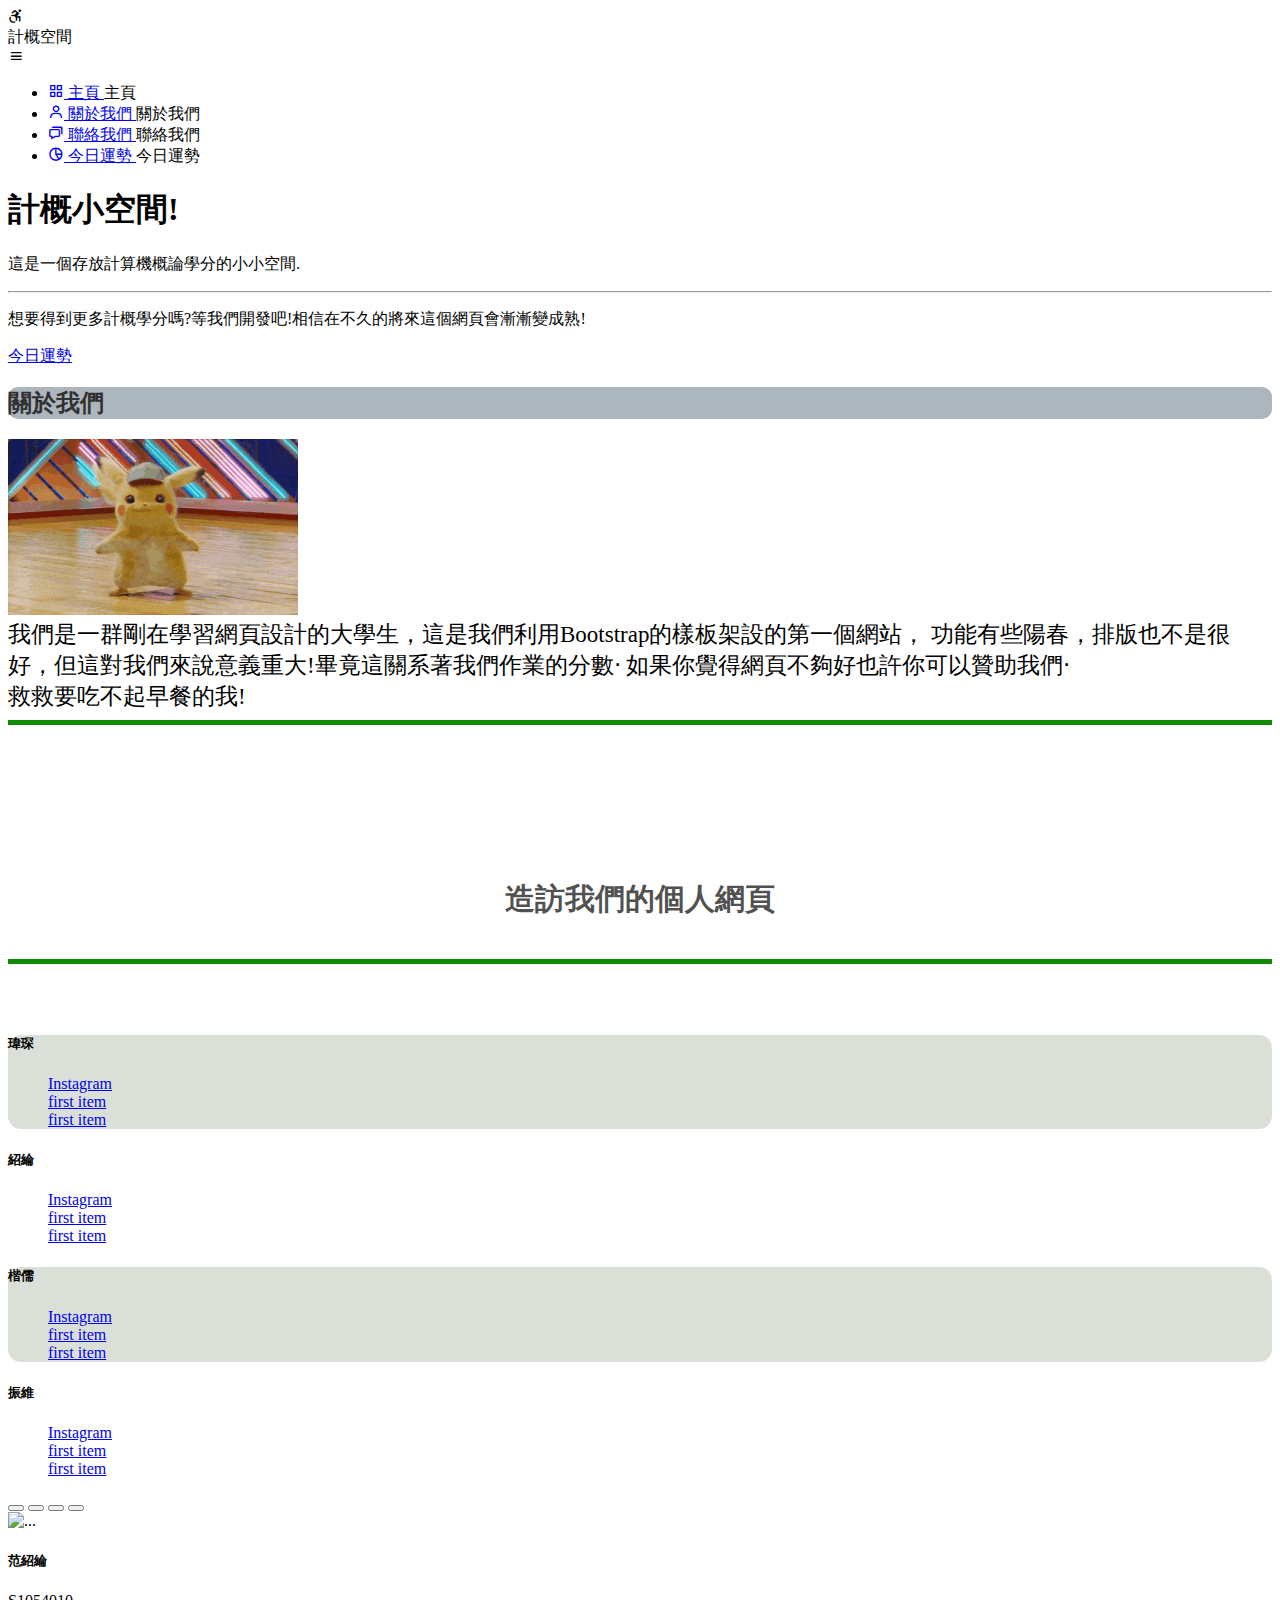
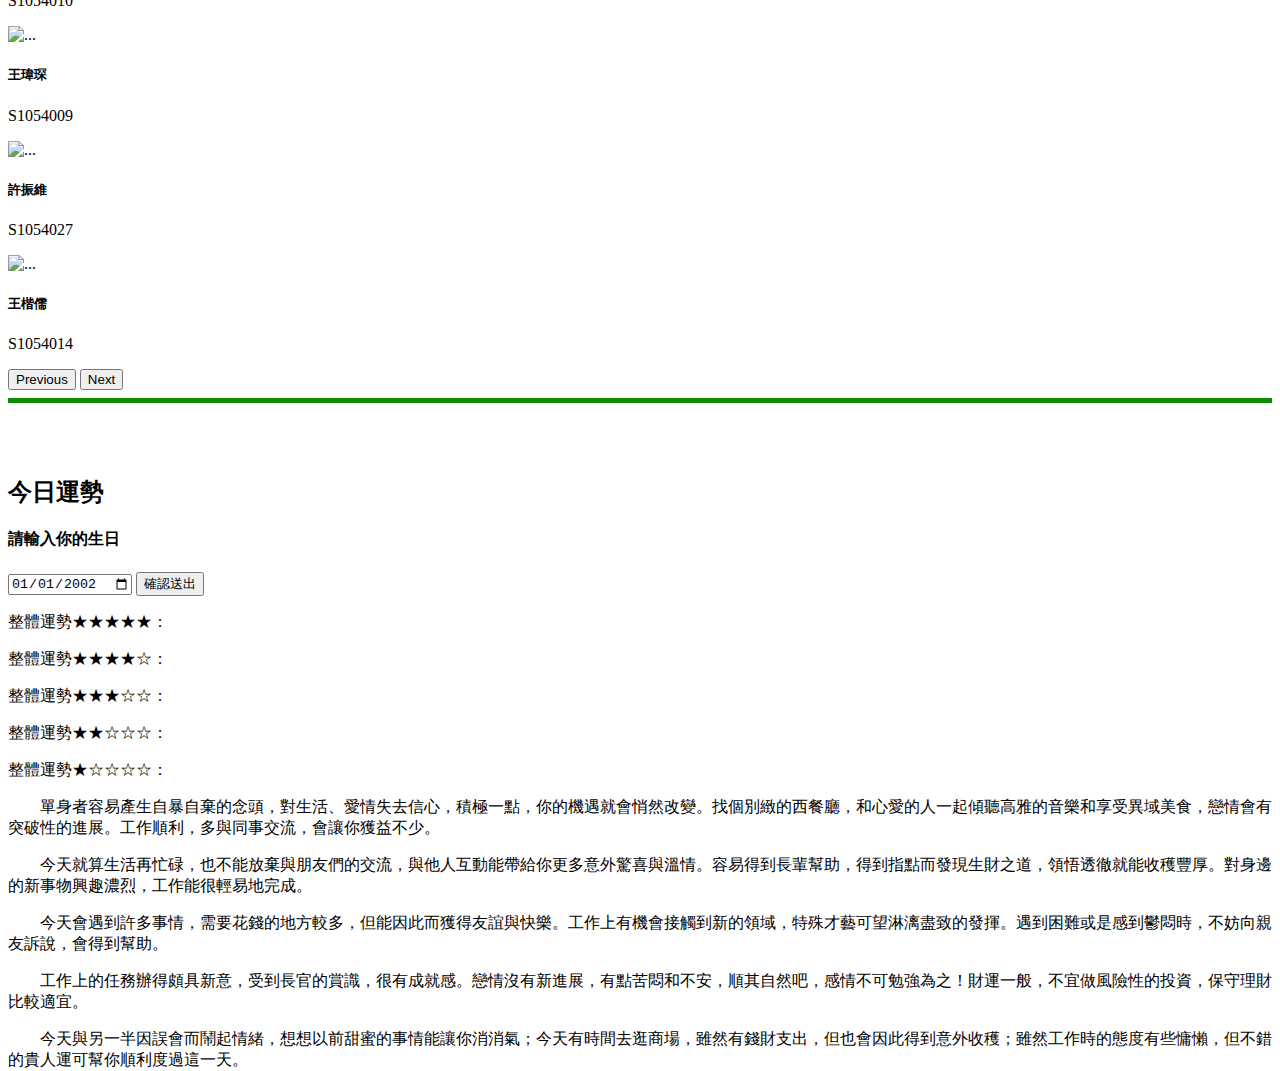
==== index.html @ d7d6d7d5 "test" ====
﻿<!doctype html>
<html lang="en">
<head>
    <title>計概小空間</title>
    <meta charset="utf-8">
    <meta name="viewport" content="width=device-width, initial-scale=1">
    <link href='https://unpkg.com/boxicons@2.0.9/css/boxicons.min.css' rel='stylesheet'>
    <link href="https://cdn.jsdelivr.net/npm/bootstrap@5.1.2/dist/css/bootstrap.min.css" rel="stylesheet" integrity="sha384-uWxY/CJNBR+1zjPWmfnSnVxwRheevXITnMqoEIeG1LJrdI0GlVs/9cVSyPYXdcSF" crossorigin="anonymous">
    <script src="https://cdn.jsdelivr.net/npm/@popperjs/core@2.9.2/dist/umd/popper.min.js"></script>
    <script src="https://cdn.jsdelivr.net/npm/bootstrap@5.0.0/dist/js/bootstrap.min.js"></script>
    <link rel="stylesheet" href="style.css" />
</head>
<body>
    <div class="sidebar">
        <div class="logo-details">
            <i class='bx bx-accessibility icon'></i>

            <div class="logo_name">計概空間</div>
            <i class='bx bx-menu' id="btn"></i>
        </div>
        <ul class="nav-list">

            <li>
                <a href="#intro">
                    <i class='bx bx-grid-alt'></i>
                    <span class="links_name">主頁</span>
                </a>
                <span class="tooltip">主頁</span>
            </li>
            <li>
                <a href="#second">
                    <i class='bx bx-user'></i>
                    <span class="links_name">關於我們</span>
                </a>
                <span class="tooltip">關於我們</span>
            </li>
            <li>
                <a href="#thrid">
                    <i class='bx bx-chat'></i>
                    <span class="links_name">聯絡我們</span>
                </a>
                <span class="tooltip">聯絡我們</span>
            </li>
            <li>
                <a href="#singcode">
                    <i class='bx bx-pie-chart-alt-2'></i>
                    <span class="links_name">今日運勢</span>
                </a>
                <span class="tooltip">今日運勢</span>
            </li>
            
        </ul>
    </div>
    <section class="home-section">
        <section id="intro">
            <div class="container-fluid bg-dark p-5 text-light ">
                <h1 class="display-4 text-center">計概小空間!</h1>
                <p class="lead">這是一個存放計算機概論學分的小小空間.</p>
                <hr class="my-4">
                <p>想要得到更多計概學分嗎?等我們開發吧!相信在不久的將來這個網頁會漸漸變成熟!</p>
                <p class="lead">
                    <a class="btn btn-primary btn-lg;" href="#singcode" role="button">今日運勢</a>
                </p>
            </div>

        </section>

        <section id="second">
            <div class="container">

                <div class="row" style="padding: 0 0 0 0;">
                    <div class="col-md-10 offset-md-1 text-center">
                        <h2 style="background-color: #adb5bd; border-radius: 10px;color:#313131">
                            關於我們
                        </h2>
                        <div class="row" style="height:400px">
                            <div class="col-md-4 text-left ">
                                <img src="pika.gif" style="width:290px" />
                            </div>
                            <div class="col-md-8">
                                <span class="text-right" style="font-size: 23px;">
                                    我們是一群剛在學習網頁設計的大學生，這是我們利用Bootstrap的樣板架設的第一個網站，
                                    功能有些陽春，排版也不是很好，但這對我們來說意義重大!畢竟這關系著我們作業的分數‧
                                    如果你覺得網頁不夠好也許你可以贊助我們‧
                                    <br>救救要吃不起早餐的我!
                                </span>

                            </div>
                            <hr style='background-color: #108b04; height: 5px; border: none;' />
                        </div>
                    </div>
                </div>
            </div>
        </section>
        <section id="thrid">
            <div class="container" style="top:0;padding-bottom:30px;">
                <div class="row">
                    <div class="col-md-8">
                        <div class="row" style="padding:0 0 40px 0;">
                            <div class="aboutus">
                                <h4 style="font-size: 30px; text-align: center;color:rgb(49 49 49 / 0.85)">
                                    造訪我們的個人網頁<br>
                                </h4>
                                <hr style='background-color: #108b04; height: 5px; border: none;' />
                            </div>
                        </div>
                        <div class="row">
                            <div class="col-md-2 aboutusblock" style="background-color:rgb(71 100 57 / 0.20);border-radius:13px">
                                <h5>
                                    瑋琛
                                </h5>
                                <ul style="list-style-type:none">
                                    <li><a href="https://www.instagram.com/kmliy_smf/" target="_blank">Instagram</a></li>
                                    <li><a href="#" target="_blank">first item</a></li>
                                    <li><a href="#">first item</a></li>
                                </ul>
                            </div>
                            <div class="col-md-2 aboutusblock">
                                <h5>
                                    紹綸
                                </h5>
                                <ul style="list-style-type:none">
                                    <li><a href="https://www.instagram.com/lun09_17/" target="_blank">Instagram</a></li>
                                    <li><a href="#" target="_blank">first item</a></li>
                                    <li><a href="#">first item</a></li>
                                </ul>
                            </div>
                            <div class="col-md-2 aboutusblock" style="background-color:rgb(71 100 57 / 0.20);border-radius:13px">
                                <h5>
                                    楷儒
                                </h5>
                                <ul style="list-style-type:none">
                                    <li><a href="https://www.instagram.com/kai1123ru/" target="_blank">Instagram</a></li>
                                    <li><a href="#">first item</a></li>
                                    <li><a href="#">first item</a></li>
                                </ul>
                            </div>
                            <div class="col-md-2 aboutusblock">
                                <h5>
                                    振維
                                </h5>
                                <ul style="list-style-type:none">
                                    <li><a href="https://www.instagram.com/brownie0172/"  target="_blank">Instagram</a></li>
                                    <li><a href="#">first item</a></li>
                                    <li><a href="#">first item</a></li>
                                </ul>
                            </div>
                        </div>

                    </div>
                    <div class="col-md-4">
                        <div id="carouselExampleDark" class="carousel carousel-dark slide" data-bs-ride="carousel">
                            <div class="carousel-indicators">
                                <button type="button" data-bs-target="#carouselExampleDark" data-bs-slide-to="0" class="active" aria-current="true" aria-label="Slide 1"></button>
                                <button type="button" data-bs-target="#carouselExampleDark" data-bs-slide-to="1" aria-label="Slide 2"></button>
                                <button type="button" data-bs-target="#carouselExampleDark" data-bs-slide-to="2" aria-label="Slide 3"></button>
                                <button type="button" data-bs-target="#carouselExampleDark" data-bs-slide-to="3" aria-label="Slide 4"></button>

                            </div>
                            <div class="carousel-inner">
                                <div class="carousel-item active" data-bs-interval="4000">
                                    <img src="紹倫.gif" class="d-block w-100" style="height: 350px !important;" alt="...">
                                    <div class="carousel-caption d-none d-md-block">
                                        <h5>范紹綸</h5>
                                        <p>S1054010</p>
                                    </div>
                                </div>
                                <div class="carousel-item" data-bs-interval="4000">
                                    <img src="瑋琛.gif" class="d-block w-100" style="height: 350px !important;" alt="...">
                                    <div class="carousel-caption d-none d-md-block">
                                        <h5>王瑋琛</h5>
                                        <p>S1054009</p>
                                    </div>
                                </div>
                                <div class="carousel-item" data-bs-interval="4000">
                                    <img src="振維.gif" class="d-block w-100" style="height: 350px !important;" alt="...">
                                    <div class="carousel-caption d-none d-md-block">
                                        <h5>許振維</h5>
                                        <p>S1054027</p>
                                    </div>
                                </div>
                                <div class="carousel-item" data-bs-interval="4000">
                                    <img src="fastgua.gif" class="d-block w-100" style="height: 350px !important;" alt="...">
                                    <div class="carousel-caption d-none d-md-block">
                                        <h5>王楷儒</h5>
                                        <p>S1054014</p>
                                    </div>
                                </div>
                            </div>
                            <button class="carousel-control-prev" type="button" data-bs-target="#carouselExampleDark" data-bs-slide="prev">
                                <span class="carousel-control-prev-icon" aria-hidden="true"></span>
                                <span class="visually-hidden">Previous</span>
                            </button>
                            <button class="carousel-control-next" type="button" data-bs-target="#carouselExampleDark" data-bs-slide="next">
                                <span class="carousel-control-next-icon" aria-hidden="true"></span>
                                <span class="visually-hidden">Next</span>
                            </button>
                        </div>
                    </div>
                </div>
                <hr style='background-color: #108b04; height: 5px; border: none;' />
            </div>

        </section>
        <section id="singcode">
            <div class="code container" style="height: 450px; padding-top: 15px;">
                <div class="row">
                    <div class="div1">
                        <h2>今日運勢</h2>
                        <h4>請輸入你的生日</h4>
                        <input id="t1" type="date" value="2002-01-01" />
                        <button type="button" onclick="datefunction()">確認送出</button>
                    </div>
                </div>
                <div class="row">
                    
                        <div class="div2">
                            <div id="a" class="">
                                <p>整體運勢★★★★★：</p>
                            </div>
                            <div id="b" class="">
                                <p>整體運勢★★★★☆：</p>
                            </div>
                            <div id="c" class="">
                                <p>整體運勢★★★☆☆：</p>
                            </div>
                            <div id="d" class="">
                                <p>整體運勢★★☆☆☆：</p>
                            </div>
                            <div id="e" class="">
                                <p>整體運勢★☆☆☆☆：</p>
                            </div>
                        </div>
                    
                    <div class="fortune div3">
                        <div id="0" class="">
                            <p>&emsp;&emsp;單身者容易產生自暴自棄的念頭，對生活、愛情失去信心，積極一點，你的機遇就會悄然改變。找個別緻的西餐廳，和心愛的人一起傾聽高雅的音樂和享受異域美食，戀情會有突破性的進展。工作順利，多與同事交流，會讓你獲益不少。</p>
                        </div>
                        <div id="1" class="">
                            <p>&emsp;&emsp;今天就算生活再忙碌，也不能放棄與朋友們的交流，與他人互動能帶給你更多意外驚喜與溫情。容易得到長輩幫助，得到指點而發現生財之道，領悟透徹就能收穫豐厚。對身邊的新事物興趣濃烈，工作能很輕易地完成。</p>
                        </div>
                        <div id="2" class="">
                            <p>&emsp;&emsp;今天會遇到許多事情，需要花錢的地方較多，但能因此而獲得友誼與快樂。工作上有機會接觸到新的領域，特殊才藝可望淋漓盡致的發揮。遇到困難或是感到鬱悶時，不妨向親友訴說，會得到幫助。</p>
                        </div>
                        <div id="3" class="">
                            <p>&emsp;&emsp;工作上的任務辦得頗具新意，受到長官的賞識，很有成就感。戀情沒有新進展，有點苦悶和不安，順其自然吧，感情不可勉強為之！財運一般，不宜做風險性的投資，保守理財比較適宜。</p>
                        </div>
                        <div id="4" class="">
                            <p>&emsp;&emsp;今天與另一半因誤會而鬧起情緒，想想以前甜蜜的事情能讓你消消氣；今天有時間去逛商場，雖然有錢財支出，但也會因此得到意外收穫；雖然工作時的態度有些慵懶，但不錯的貴人運可幫你順利度過這一天。</p>
                        </div>
                    </div>
                </div>
            </div>
        </section>

    </section>
    <script>
        function datefunction() {
            var y, m, d;
            var state;
            var Arr = new Array;
            var day = document.getElementById("t1").value;
            Arr = day.split("-");

            y = Arr[0];
            m = Arr[1];
            d = Arr[2];

            parseInt(m, 10);
            parseInt(d, 10);

            var newdate = new Date();
            var newm = newdate.getMonth() + 1;
            var newd = newdate.getDate();

            parseInt(newm, 10);
            parseInt(newd, 10);

            state = ((m + newm) + ((newd + d) * 9)-newd+3) % 5;

            switch (state) {
                case 0:
                    document.getElementById("a").style.display = "block";
                    document.getElementById("b").style.display = "none";
                    document.getElementById("c").style.display = "none";
                    document.getElementById("d").style.display = "none";
                    document.getElementById("e").style.display = "none";
                    document.getElementById("0").style.display = "block";
                    document.getElementById("1").style.display = "none";
                    document.getElementById("2").style.display = "none";
                    document.getElementById("3").style.display = "none";
                    document.getElementById("4").style.display = "none";
                    break;
                case 1:
                    document.getElementById("a").style.display = "none";
                    document.getElementById("b").style.display = "block";
                    document.getElementById("c").style.display = "none";
                    document.getElementById("d").style.display = "none";
                    document.getElementById("e").style.display = "none";
                    document.getElementById("1").style.display = "block";
                    document.getElementById("0").style.display = "none";
                    document.getElementById("2").style.display = "none";
                    document.getElementById("3").style.display = "none";
                    document.getElementById("4").style.display = "none";
                    break;
                case 2:
                    document.getElementById("a").style.display = "none";
                    document.getElementById("b").style.display = "none";
                    document.getElementById("c").style.display = "block";
                    document.getElementById("d").style.display = "none";
                    document.getElementById("e").style.display = "none";
                    document.getElementById("2").style.display = "block";
                    document.getElementById("0").style.display = "none";
                    document.getElementById("1").style.display = "none";
                    document.getElementById("3").style.display = "none";
                    document.getElementById("4").style.display = "none";
                    break;
                case 3:
                    document.getElementById("a").style.display = "none";
                    document.getElementById("b").style.display = "none";
                    document.getElementById("c").style.display = "none";
                    document.getElementById("d").style.display = "block";
                    document.getElementById("e").style.display = "none";
                    document.getElementById("3").style.display = "block";
                    document.getElementById("0").style.display = "none";
                    document.getElementById("1").style.display = "none";
                    document.getElementById("2").style.display = "none";
                    document.getElementById("4").style.display = "none";
                    break;
                case 4:
                    document.getElementById("a").style.display = "none";
                    document.getElementById("b").style.display = "none";
                    document.getElementById("c").style.display = "none";
                    document.getElementById("d").style.display = "none";
                    document.getElementById("e").style.display = "block";
                    document.getElementById("4").style.display = "block";
                    document.getElementById("0").style.display = "none";
                    document.getElementById("1").style.display = "none";
                    document.getElementById("2").style.display = "none";
                    document.getElementById("3").style.display = "none";
                    break;
            }

            document.getElementById("one").innerHTML = state;

        }

    </script>

    <script>
        let sidebar = document.querySelector(".sidebar");
        let closeBtn = document.querySelector("#btn");

        closeBtn.addEventListener("click", () => {
            sidebar.classList.toggle("open");
            menuBtnChange();//calling the function(optional)
        });


        // following are the code to change sidebar button(optional)
        function menuBtnChange() {
            if (sidebar.classList.contains("open")) {
                closeBtn.classList.replace("bx-menu", "bx-menu-alt-right");//replacing the iocns class
            } else {
                closeBtn.classList.replace("bx-menu-alt-right", "bx-menu");//replacing the iocns class
            }
        }
    </script>




</body>
</html>
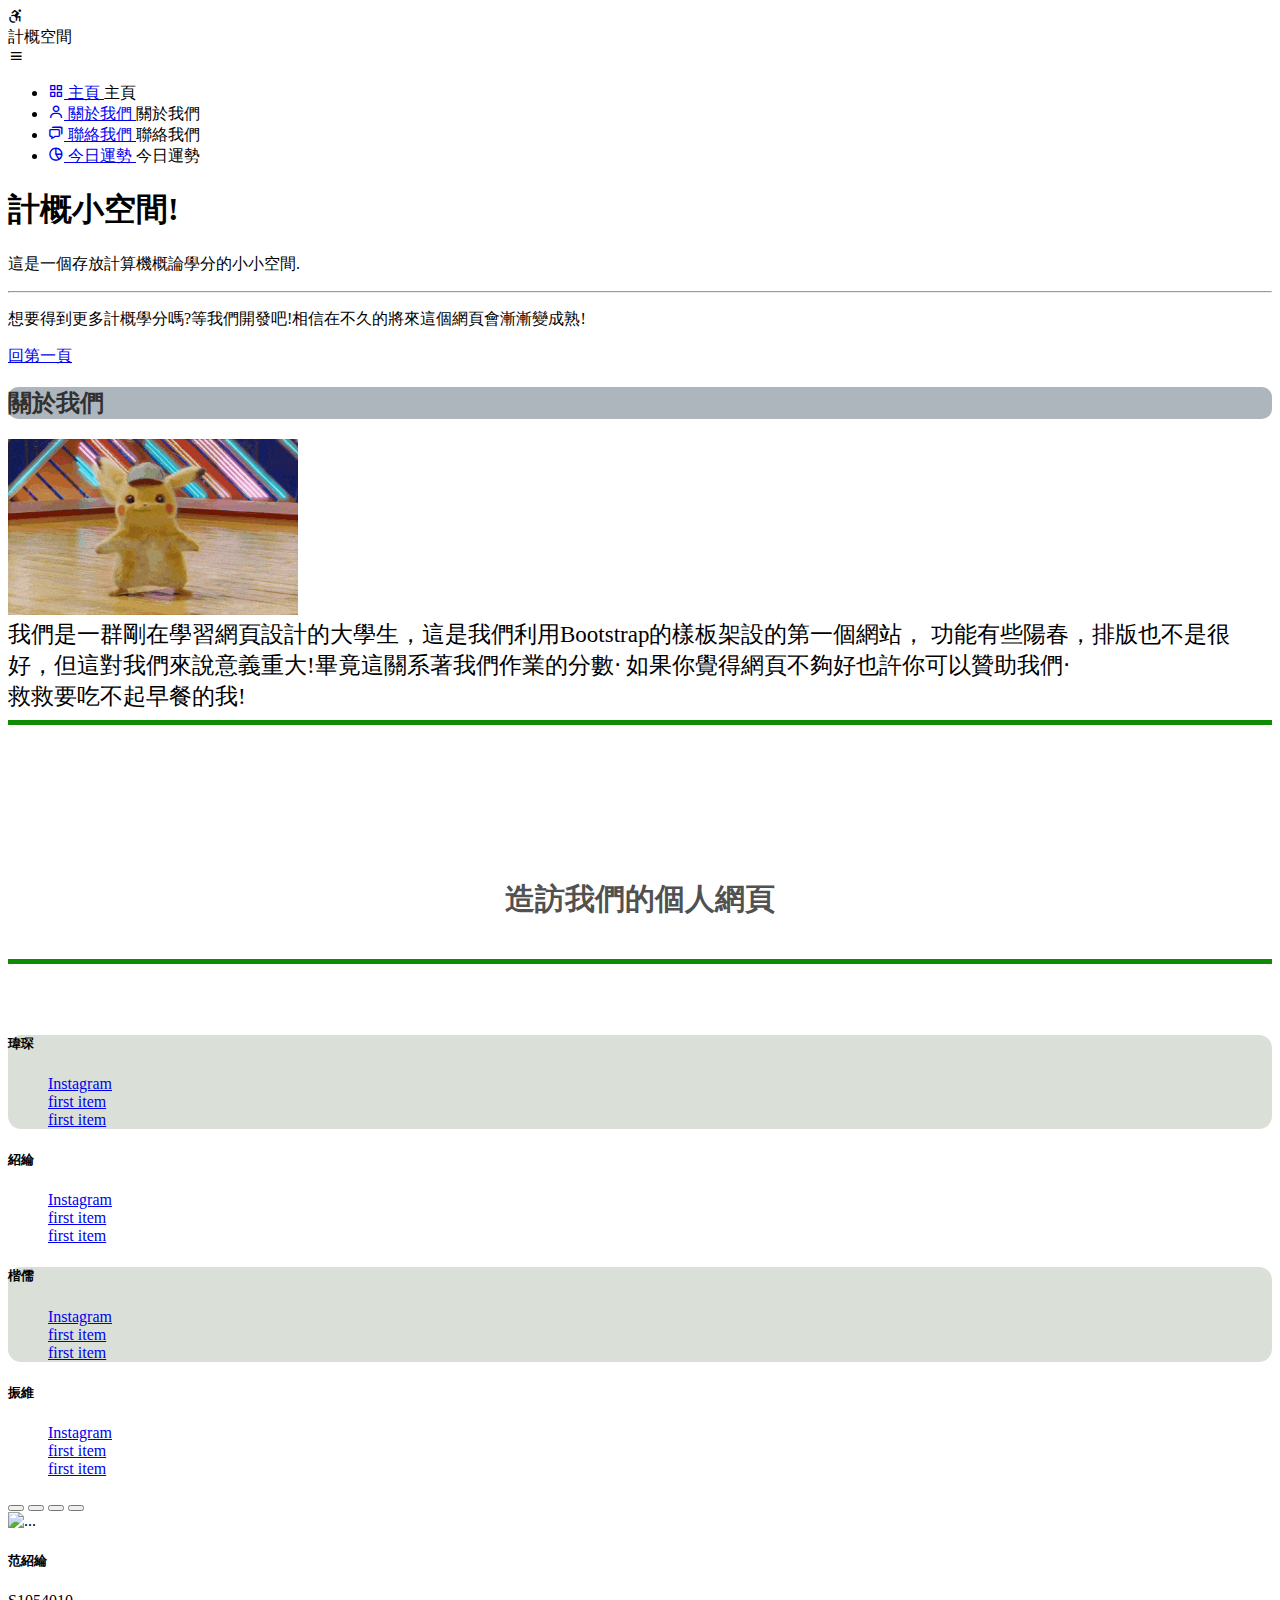
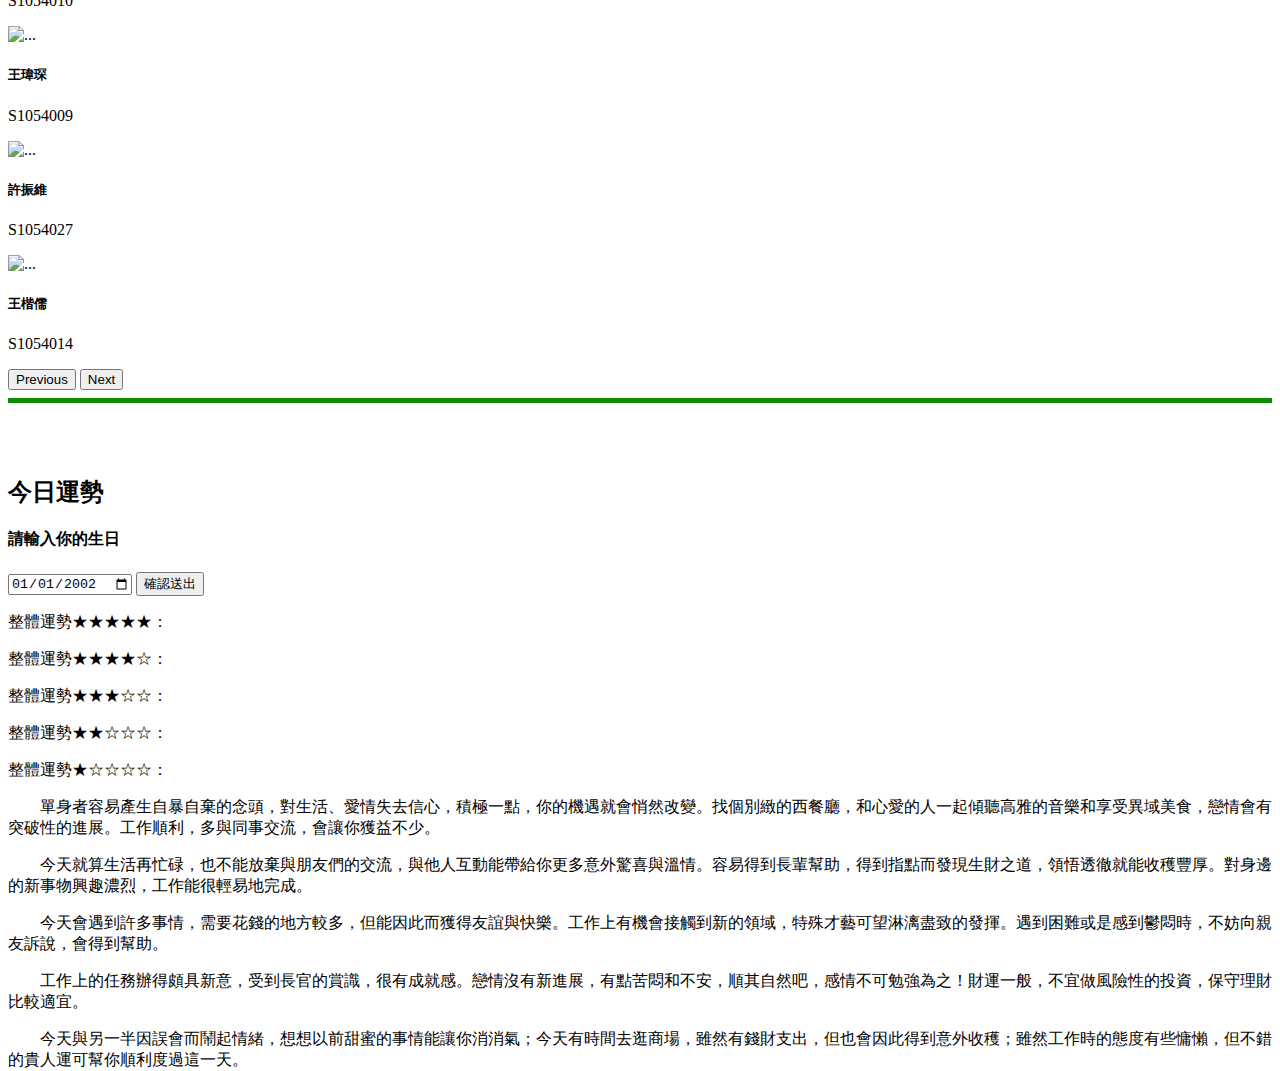
==== commit b415e072: "update" ====
--- a/index.html
+++ b/index.html
@@ -59,7 +59,7 @@
                 <hr class="my-4">
                 <p>想要得到更多計概學分嗎?等我們開發吧!相信在不久的將來這個網頁會漸漸變成熟!</p>
                 <p class="lead">
-                    <a class="btn btn-primary btn-lg;" href="#singcode" role="button">今日運勢</a>
+                    <a class="btn btn-primary btn-lg;" href="https://sites.google.com/view/computer-homework-ncue/%E9%A6%96%E9%A0%81" role="button">回第一頁</a>
                 </p>
             </div>
 
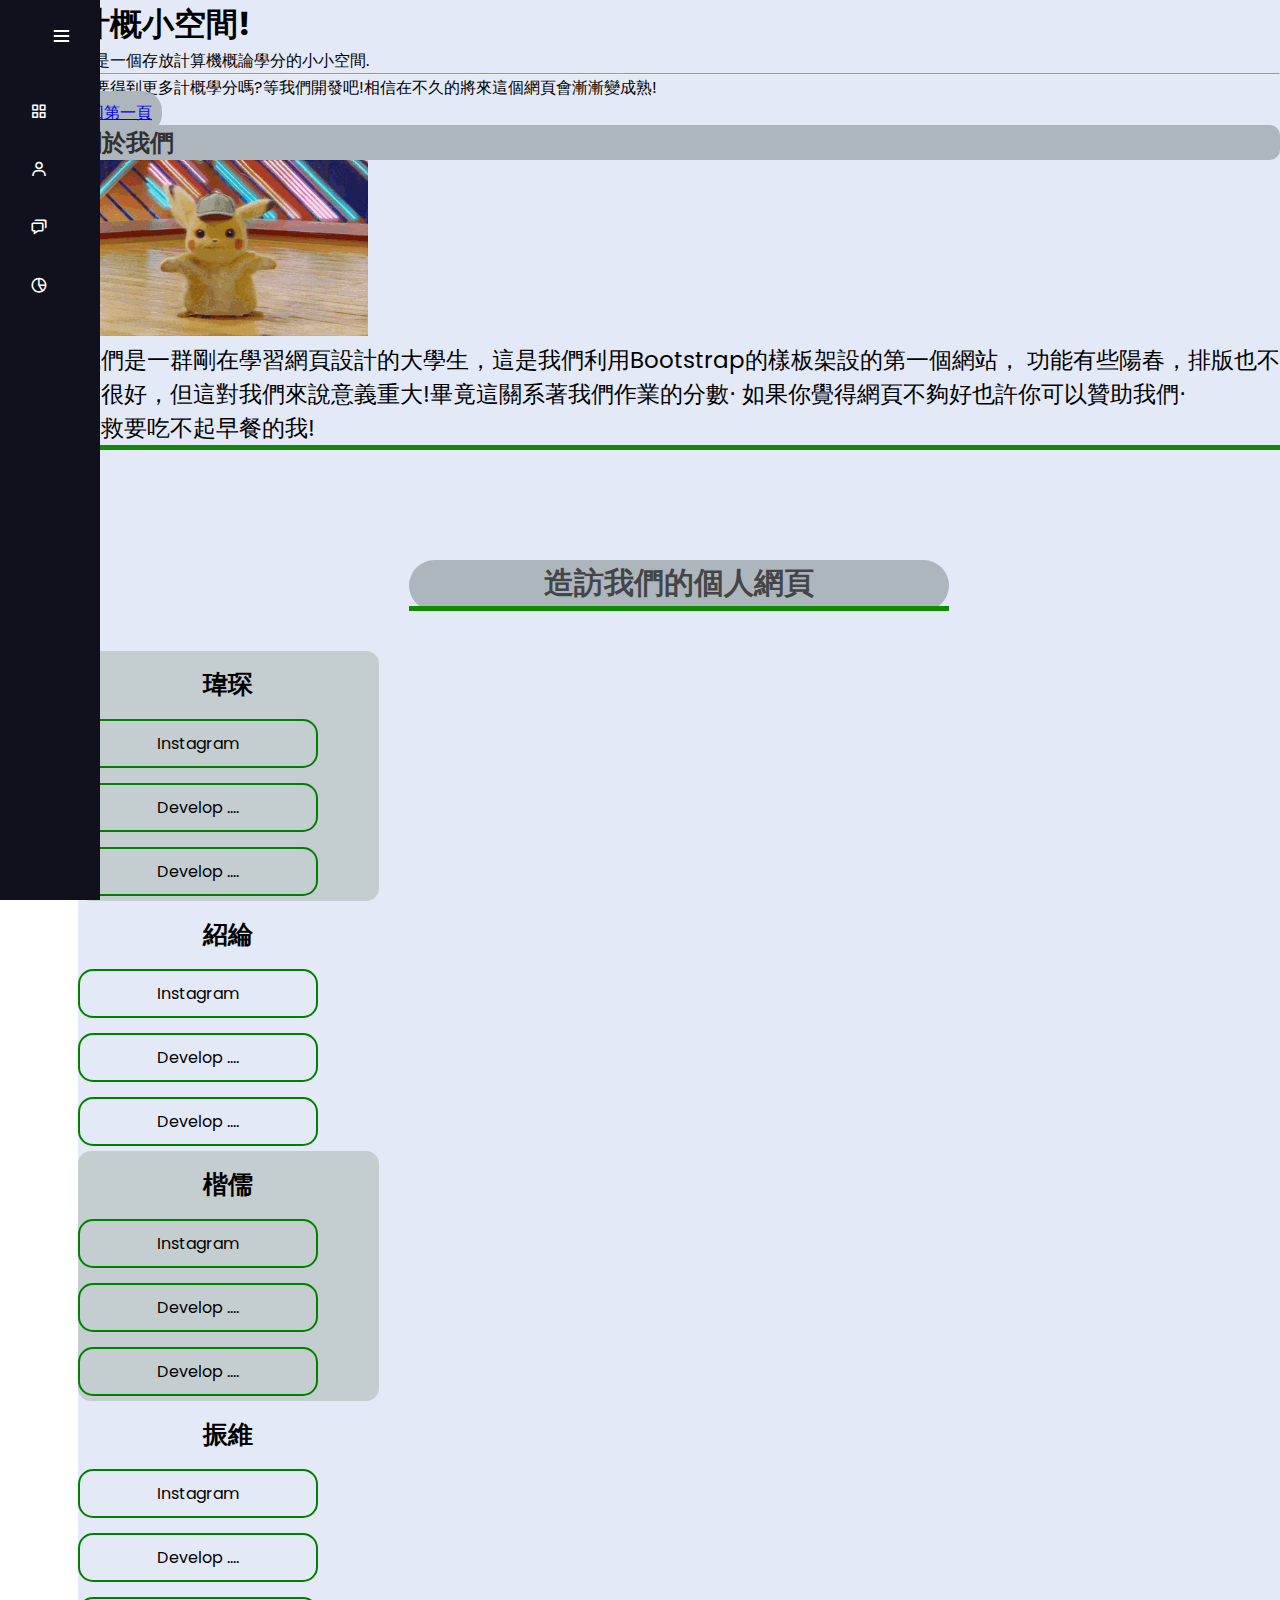
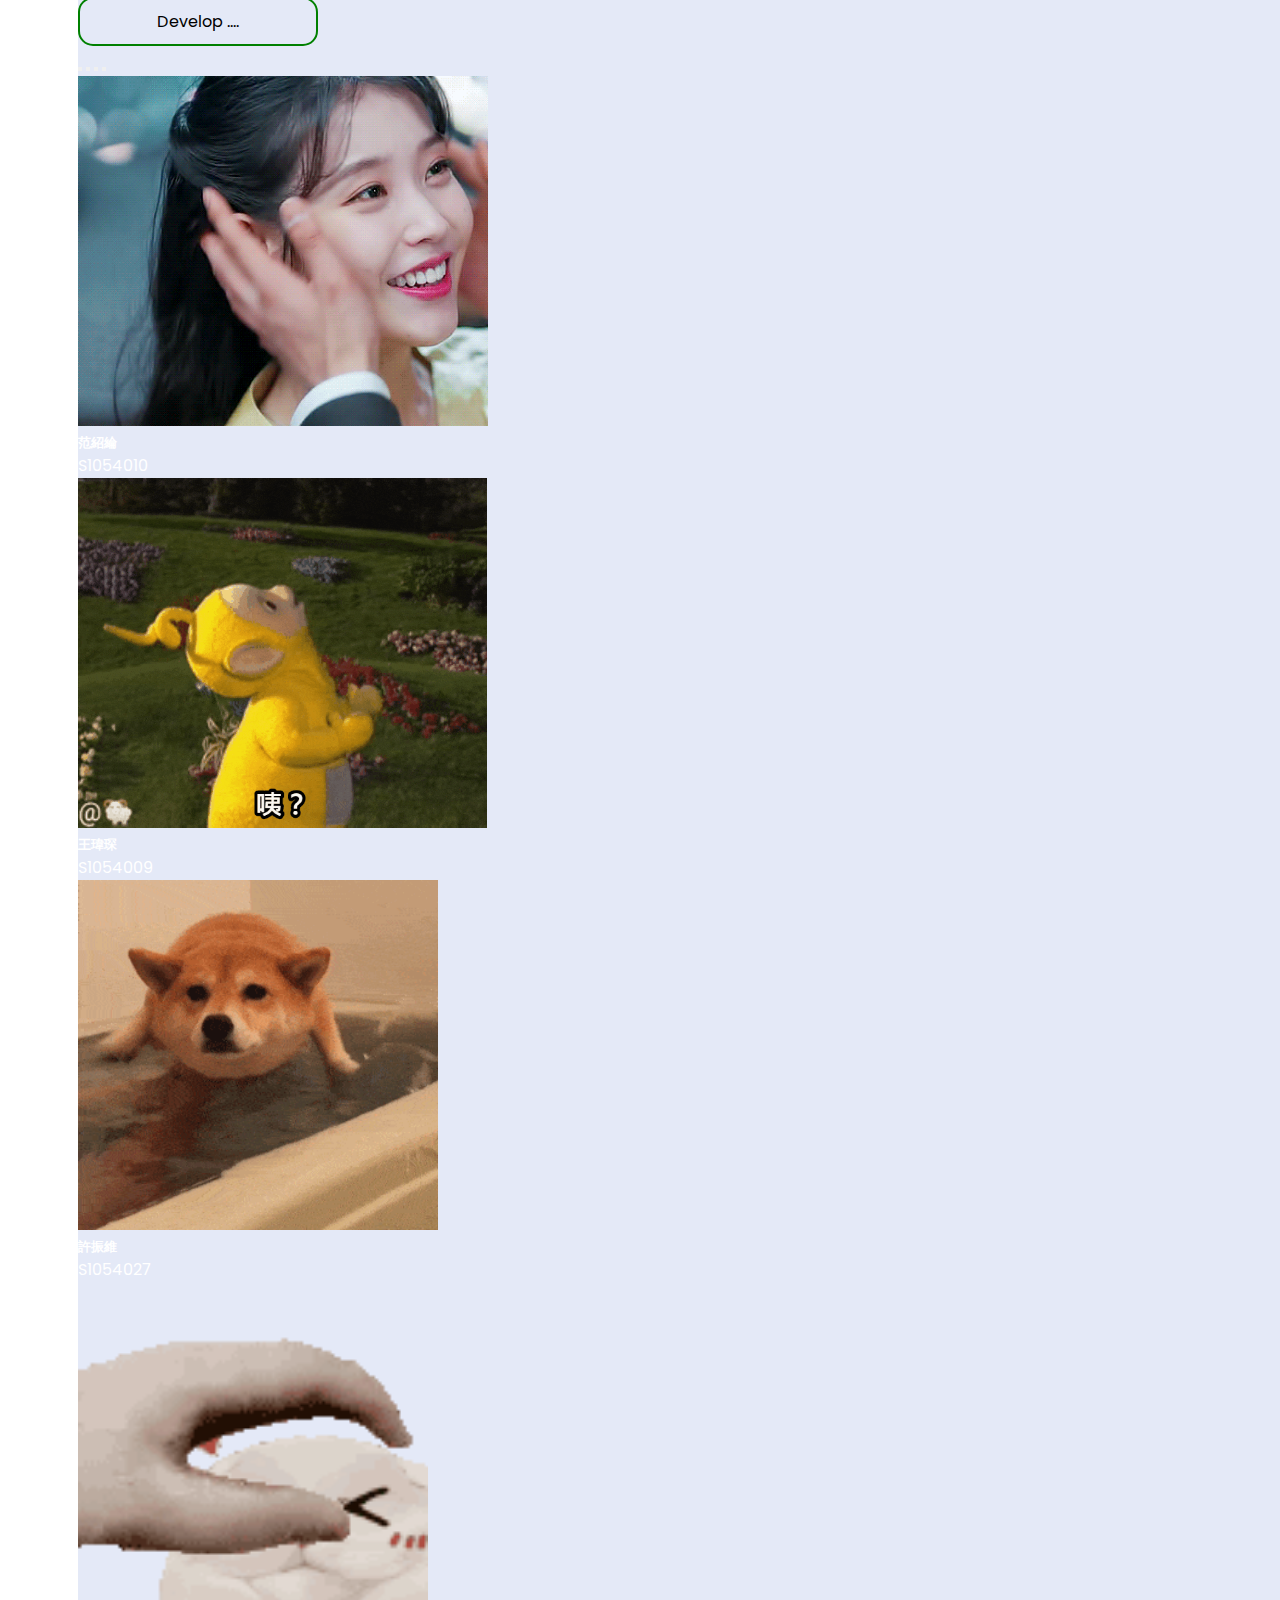
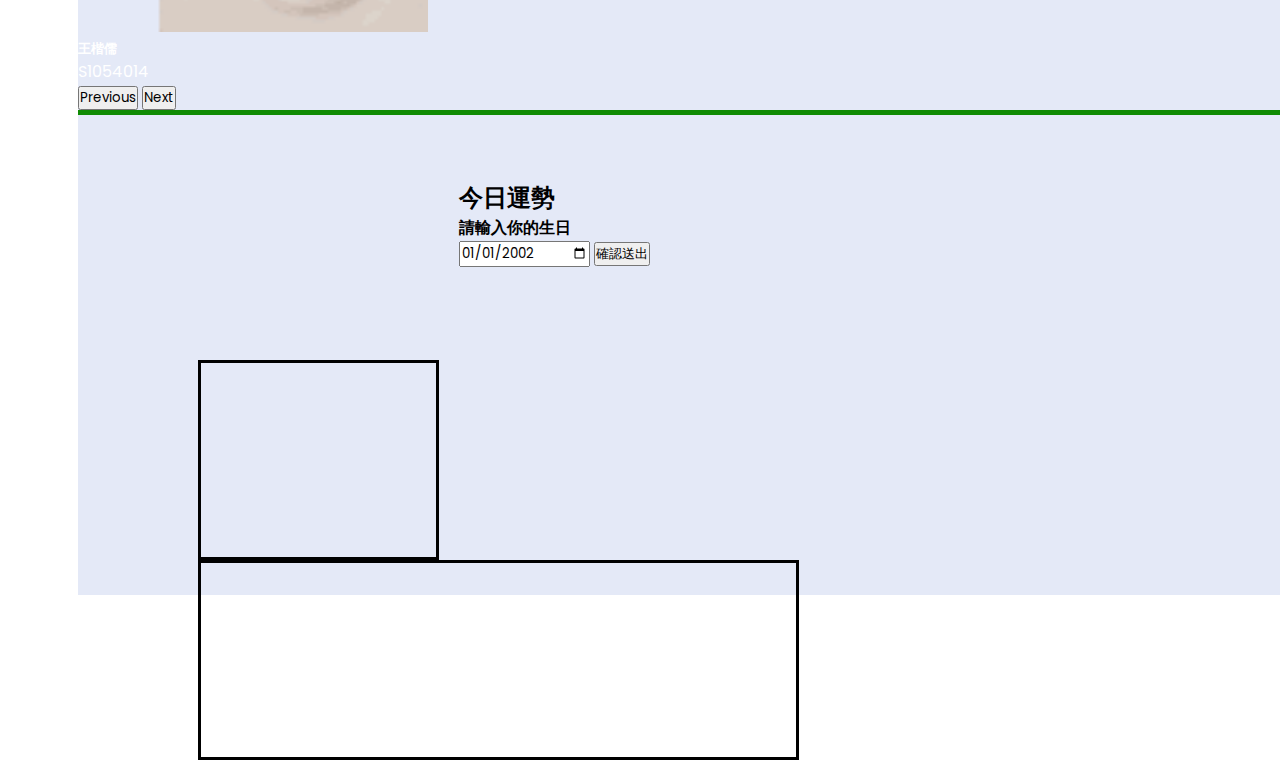
==== commit 09dd7d19: "update" ====
--- a/index.html
+++ b/index.html
@@ -111,8 +111,8 @@
                                 </h5>
                                 <ul style="list-style-type:none">
                                     <li><a href="https://www.instagram.com/kmliy_smf/" target="_blank">Instagram</a></li>
-                                    <li><a href="#" target="_blank">first item</a></li>
-                                    <li><a href="#">first item</a></li>
+                                    <li><a href="#" target="_blank">Develop ....</a></li>
+                                    <li><a href="#" target="_blank">Develop ....</a></li>
                                 </ul>
                             </div>
                             <div class="col-md-2 aboutusblock">
@@ -121,8 +121,8 @@
                                 </h5>
                                 <ul style="list-style-type:none">
                                     <li><a href="https://www.instagram.com/lun09_17/" target="_blank">Instagram</a></li>
-                                    <li><a href="#" target="_blank">first item</a></li>
-                                    <li><a href="#">first item</a></li>
+                                    <li><a href="#" target="_blank">Develop ....</a></li>
+                                    <li><a href="#" target="_blank">Develop ....</a></li>
                                 </ul>
                             </div>
                             <div class="col-md-2 aboutusblock" style="background-color:rgb(71 100 57 / 0.20);border-radius:13px">
@@ -131,8 +131,8 @@
                                 </h5>
                                 <ul style="list-style-type:none">
                                     <li><a href="https://www.instagram.com/kai1123ru/" target="_blank">Instagram</a></li>
-                                    <li><a href="#">first item</a></li>
-                                    <li><a href="#">first item</a></li>
+                                    <li><a href="#" target="_blank">Develop ....</a></li>
+                                    <li><a href="#" target="_blank">Develop ....</a></li>
                                 </ul>
                             </div>
                             <div class="col-md-2 aboutusblock">
@@ -141,8 +141,8 @@
                                 </h5>
                                 <ul style="list-style-type:none">
                                     <li><a href="https://www.instagram.com/brownie0172/"  target="_blank">Instagram</a></li>
-                                    <li><a href="#">first item</a></li>
-                                    <li><a href="#">first item</a></li>
+                                    <li><a href="#" target="_blank">Develop ....</a></li>
+                                    <li><a href="#" target="_blank">Develop ....</a></li>
                                 </ul>
                             </div>
                         </div>
--- a/style.css
+++ b/style.css
@@ -0,0 +1,370 @@
+@import url('https://fonts.googleapis.com/css2?family=Poppins:wght@200;300;400;500;600;700&display=swap');
+
+* {
+    margin: 0;
+    padding: 0;
+    box-sizing: border-box;
+    font-family: "Poppins", sans-serif;
+}
+
+#intro.container-fluid bg-dark p-5 text-light 
+{
+    height: 70vh;
+}
+
+
+
+.btn 
+{
+    background: #adb5bd;
+    border-radius: 20px;
+    padding: 10px;
+}
+.flex 
+{
+    position: relative;
+    top: 50%;
+    -webkit-transform: translateY(-50%);
+    -ms-transform: translateY(-50%);
+    transform: translateY(-50%);
+}
+.head 
+{
+    background: #adb5bd
+}
+
+
+.sidebar 
+{
+    position: fixed;
+    left: 0;
+    top: 0;
+    height: 100%;
+    width: 100px;
+    background: #11101D;
+    padding: 6px 14px;
+    z-index: 99;
+    transition: all 0.5s ease;
+}
+
+    .sidebar.open 
+    {
+        width: 250px;
+    }
+
+    .sidebar .logo-details 
+    {
+        height: 60px;
+        display: flex;
+        align-items: center;
+        position: relative;
+    }
+
+      .sidebar .logo-details .icon 
+      {
+     
+            opacity: 0;
+            transition: all 0.5s ease;
+        }
+
+        .sidebar .logo-details .logo_name {
+            color: #fff;
+            font-size: 20px;
+            font-weight: 600;
+            opacity: 0;
+            transition: all 0.5s ease;
+        }
+
+    .sidebar.open .logo-details .icon,
+    .sidebar.open .logo-details .logo_name 
+    {
+        opacity: 1;
+    }
+
+    .sidebar .logo-details #btn {
+        position: absolute;
+        top: 50%;
+        right: 0;
+        transform: translateY(-50%);
+        font-size: 22px;
+        transition: all 0.4s ease;
+        font-size: 23px;
+        text-align: center;
+        cursor: pointer;
+        transition: all 0.5s ease;
+    }
+
+    .sidebar.open .logo-details #btn 
+    {
+        text-align: right;
+    }
+
+    .sidebar i {
+        color: #fff;
+        height: 60px;
+        min-width: 50px;
+        font-size: 28px;
+        text-align: center;
+        line-height: 60px;
+    }
+
+    .sidebar .nav-list {
+        margin-top: 20px;
+        height: 100%;
+    }
+
+    .sidebar li {
+        position: relative;
+        margin: 8px 0;
+        list-style: none;
+    }
+
+        .sidebar li .tooltip {
+            position: absolute;
+            top: -20px;
+            left: calc(100% + 15px);
+            z-index: 3;
+            background: #fff;
+            box-shadow: 0 5px 10px rgba(0, 0, 0, 0.3);
+            padding: 6px 12px;
+            border-radius: 4px;
+            font-size: 15px;
+            font-weight: 400;
+            opacity: 0;
+            white-space: nowrap;
+            pointer-events: none;
+            transition: 0s;
+        }
+
+        .sidebar li:hover .tooltip {
+            opacity: 1;
+            pointer-events: auto;
+            transition: all 0.4s ease;
+            top: 50%;
+            transform: translateY(-50%);
+        }
+
+    .sidebar.open li .tooltip {
+        display: none;
+    }
+
+    .sidebar input {
+        font-size: 15px;
+        color: #FFF;
+        font-weight: 400;
+        outline: none;
+        height: 50px;
+        width: 100%;
+        width: 50px;
+        border: none;
+        border-radius: 12px;
+        transition: all 0.5s ease;
+        background: #1d1b31;
+    }
+
+    .sidebar.open input
+    {
+        padding: 0 20px 0 50px;
+        width: 100%;
+    }
+
+    .sidebar .bx-search 
+    {
+        position: absolute;
+        top: 50%;
+        left: 0;
+        transform: translateY(-50%);
+        font-size: 22px;
+        background: #1d1b31;
+        color: #FFF;
+    }
+
+    .sidebar.open .bx-search:hover 
+    {
+        background: #1d1b31;
+        color: #FFF;
+    }
+
+    .sidebar .bx-search:hover 
+    {
+        background: #FFF;
+        color: #11101d;
+    }
+
+    .sidebar li a
+    {
+        display: flex;
+        height: 100%;
+        width: 100%;
+        border-radius: 12px;
+        align-items: center;
+        text-decoration: none;
+        transition: all 0.4s ease;
+        background: #11101D;
+    }
+
+        .sidebar li a:hover 
+        {
+            background: #FFF;
+        }
+
+        .sidebar li a .links_name 
+        {
+            color: #fff;
+            font-size: 15px;
+            font-weight: 400;
+            white-space: nowrap;
+            opacity: 0;
+            pointer-events: none;
+            transition: 0.4s;
+        }
+
+    .sidebar.open li a .links_name 
+    {
+        opacity: 1;
+        pointer-events: auto;
+    }
+
+    .sidebar li a:hover .links_name,
+    .sidebar li a:hover i
+    {
+        transition: all 0.5s ease;
+        color: #11101D;
+    }
+
+    .sidebar li i 
+    {
+        height: 50px;
+        line-height: 50px;
+        font-size: 18px;
+        border-radius: 12px;
+    }
+
+.home-section {
+    position: relative;
+    background: #E4E9F7;
+    min-height: 100vh;
+    top: 0;
+    left: 78px;
+    width: calc(100% - 78px);
+    transition: all 0.5s ease;
+    z-index: 2;
+}
+
+.sidebar.open ~ .home-section {
+    left: 250px;
+    width: calc(100% - 250px);
+}
+
+.home-section .text {
+    display: inline-block;
+    color: #11101d;
+    font-size: 25px;
+    font-weight: 500;
+    margin: 18px
+}
+
+.carousel-item h5
+{
+    color:#fff
+}
+.carousel-item p {
+    color: #fff
+}
+.hei {
+    max-height: 100px;
+}
+.aboutusblock {
+    width: 25%;
+    height: 250px;
+   
+}
+    .aboutusblock h5 {
+        font-size: 25px;
+        text-align: center;
+        padding-bottom:15px;
+        padding-top:15px
+    }
+    .aboutusblock ul li {
+        padding-bottom:15px;
+    }
+.aboutus {
+    width: 45%;
+    background: #adb5bd;
+    margin: 0 auto;
+    border-radius: 40px;
+    align-items: center;
+    
+}
+
+
+
+.row li a:link, .row li a:visited {
+    width: 80%;
+    background-color: rgb(0 0 0 / 0.00);
+    color: black;
+    border: 2px solid green;  
+    padding: 10px 20px;
+    text-align: center;
+    text-decoration: none;
+    display: inline-block;
+    border-radius:15px
+
+}
+
+.row li a:hover, .row li a:active {
+    background-color: green;
+    color: white;
+}
+
+
+
+.fortune div{
+    display:none;
+}
+.div2 div  {
+    display: none;
+}
+    .fortune div p {
+        font-size: 22px
+    }
+.div1 {
+    position: relative;
+    left: 30%;
+    height: 200px;
+    width: 25%;
+    padding: 20px;
+    
+    margin-right: 10px;
+    
+}
+.div2 {
+    position: relative;
+    left: 10%;
+    height: 200px;
+    width: 20%;
+    padding: 20px;
+    border-style: solid;
+    margin-right: 10px;
+    font-size: 28px
+}
+
+.div3 {
+    position: relative;
+    left: 10%;
+    height: 200px;
+    width: 50%;
+    padding: 20px;
+    border-style: solid;
+}
+
+
+ @media (max-width: 420px) 
+{
+   .sidebar li .tooltip 
+   {
+    display: none;
+   }
+}
+
+
